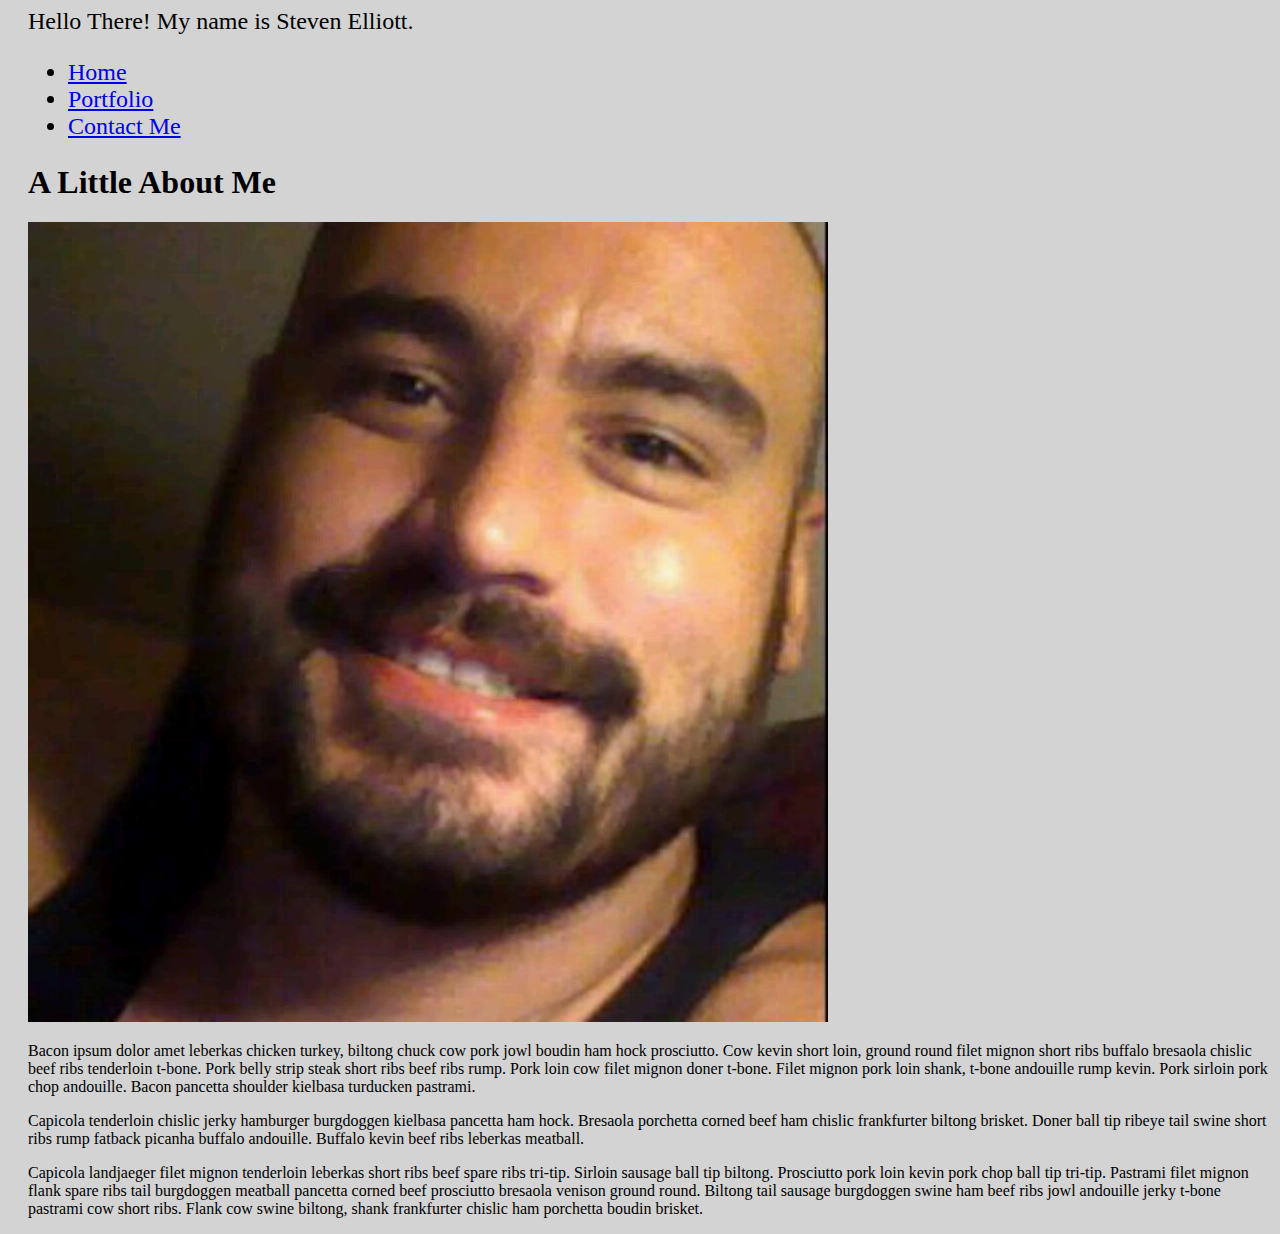
==== index.html @ b68fb68d "changed some colors" ====
<!DOCTYPE html>
<html lang="en-us">

<head>
    <meta charset="UTF-8">
    <title>My profile page</title>

    <!-- This is the bootstrap reference -->
    <link href="https://cdn.jsdelivr.net/npm/bootstrap@5.0.0-beta1/dist/css/bootstrap.min.css" rel="stylesheet"
        integrity="sha384-giJF6kkoqNQ00vy+HMDP7azOuL0xtbfIcaT9wjKHr8RbDVddVHyTfAAsrekwKmP1" crossorigin="anonymous">
    <!-- This is my stylesheet-->
    <link rel="stylesheet" type="text/css" href="./css/style.css">

</head>

<!--This container will include the header and other page links-->
<div class="header-container">
    <nav class="navbar navbar-dark bg-dark">
        <div class="container-fluid">
            <span class="navbar-text">
                Hello There! My name is Steven Elliott.
            </span>
            <ul class="nav">
                <li class="nav-item">
                    <a class="nav-link active" aria-current="page" href="./index.html">Home</a>
                </li>
                <li class="nav-item">
                    <a class="nav-link" href="./portfolio.html">Portfolio</a>
                </li>
                <li class="nav-item">
                    <a class="nav-link" href="./contact.html">Contact Me</a>
                </li>

            </ul>
        </div>
    </nav>
</div>

<!--This is the main bio using two columns-->

<body>
    <div class="container-fluid">
        <div class="row">
            <div class="col-md-8">
                <h1>A Little About Me</h1>
                <!--My headshot image-->
                <div class="row">
                    <div class="col-md-3">
                        <img src="./img/face-img.jpg" alt="Faceshot" class="img-thumbnail">
                    </div>
                    <!--Some bacon ipsum placeholder text-->
                    <div class="col-md-9">
                        <p>
                            Bacon ipsum dolor amet leberkas chicken turkey, biltong chuck cow pork jowl boudin ham hock
                            prosciutto. Cow kevin short loin, ground round filet mignon short ribs buffalo bresaola
                            chislic
                            beef ribs tenderloin t-bone. Pork belly strip steak short ribs beef ribs rump. Pork loin cow
                            filet mignon doner t-bone. Filet mignon pork loin shank, t-bone andouille rump kevin. Pork
                            sirloin pork chop andouille. Bacon pancetta shoulder kielbasa turducken pastrami.
                        </p>
                        <p>
                            Capicola tenderloin chislic jerky hamburger burgdoggen kielbasa pancetta ham hock. Bresaola
                            porchetta corned beef ham chislic frankfurter biltong brisket. Doner ball tip ribeye tail
                            swine
                            short ribs rump fatback picanha buffalo andouille. Buffalo kevin beef ribs leberkas
                            meatball.
                        </p>
                        <p>
                            Capicola landjaeger filet mignon tenderloin leberkas short ribs beef spare ribs tri-tip.
                            Sirloin
                            sausage ball tip biltong. Prosciutto pork loin kevin pork chop ball tip tri-tip. Pastrami
                            filet
                            mignon flank spare ribs tail burgdoggen meatball pancetta corned beef prosciutto bresaola
                            venison ground round. Biltong tail sausage burgdoggen swine ham beef ribs jowl andouille
                            jerky
                            t-bone pastrami cow short ribs. Flank cow swine biltong, shank frankfurter chislic ham
                            porchetta
                            boudin brisket.
                        </p>
                    </div>
                </div>
            </div>
        </div>
    </div>
</body>
---- css/style.css ----
.header-container {
    font-size: x-large;
}

.container-fluid {
    margin-left: 20px;
}

body{
    background-color: lightgrey;
}
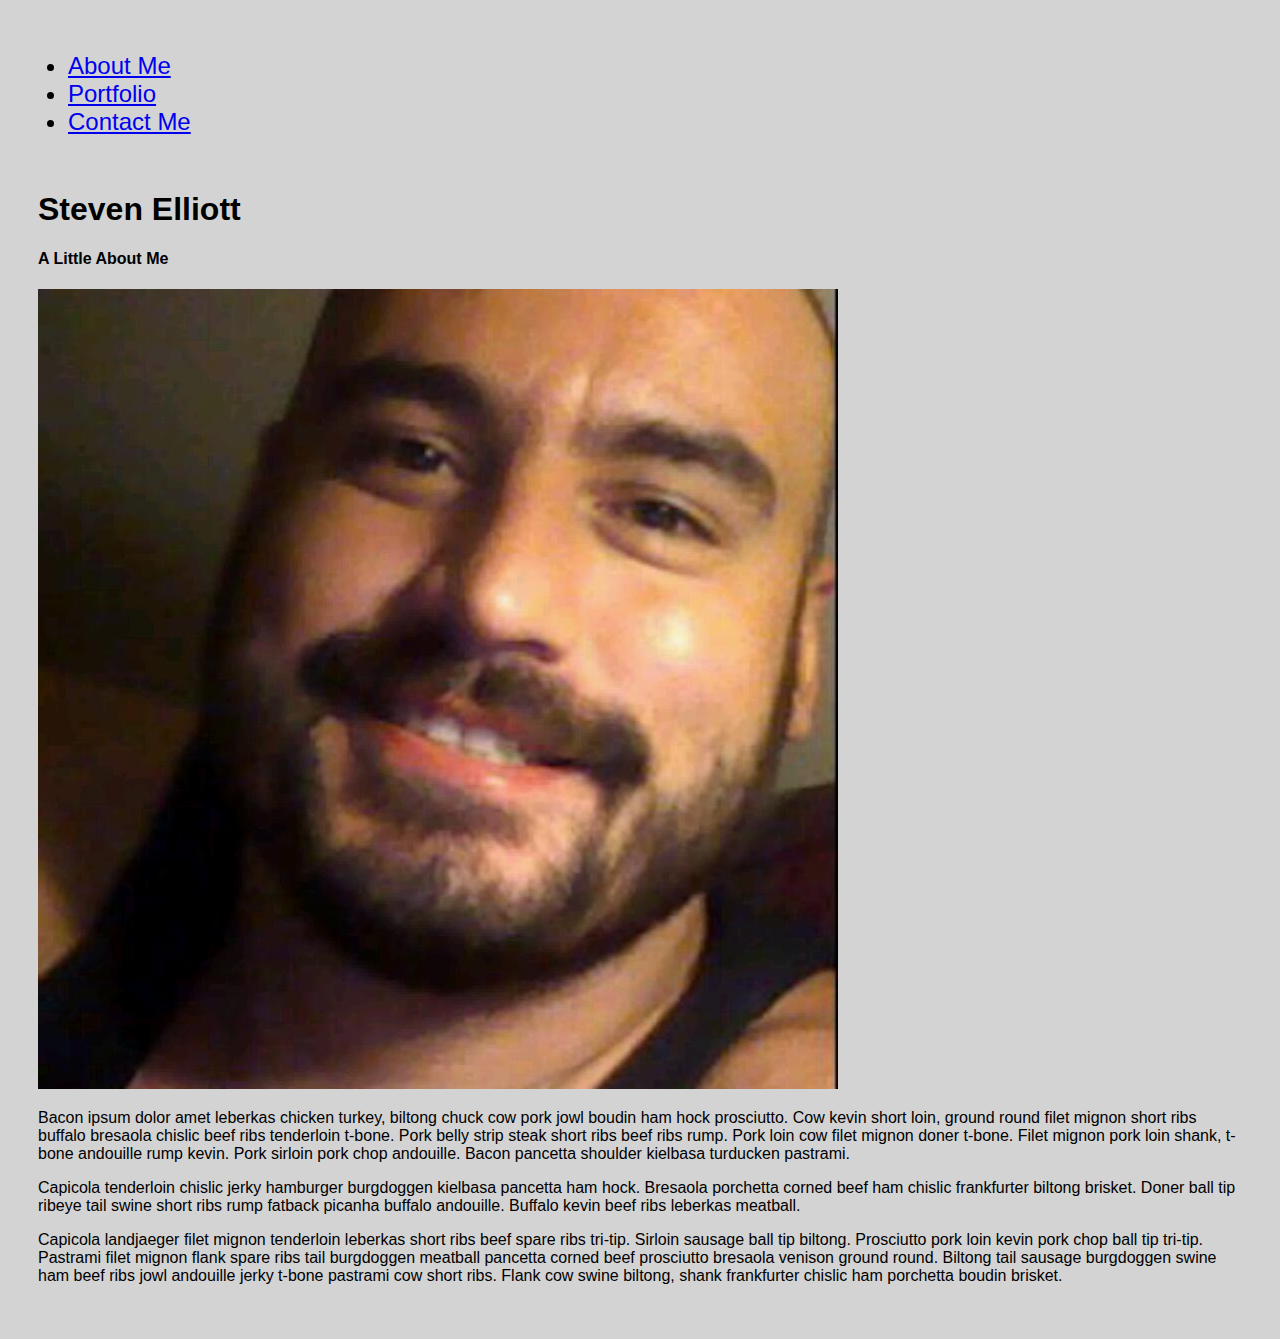
==== commit 17f690cf: "margin and css changes" ====
--- a/index.html
+++ b/index.html
@@ -3,7 +3,7 @@
 
 <head>
     <meta charset="UTF-8">
-    <title>My profile page</title>
+    <title>My About Me Page</title>
 
     <!-- This is the bootstrap reference -->
     <link href="https://cdn.jsdelivr.net/npm/bootstrap@5.0.0-beta1/dist/css/bootstrap.min.css" rel="stylesheet"
@@ -13,42 +13,45 @@
 
 </head>
 
-<!--This container will include the header and other page links-->
-<div class="header-container">
-    <nav class="navbar navbar-dark bg-dark">
-        <div class="container-fluid">
-            <span class="navbar-text">
-                Hello There! My name is Steven Elliott.
-            </span>
-            <ul class="nav">
-                <li class="nav-item">
-                    <a class="nav-link active" aria-current="page" href="./index.html">Home</a>
-                </li>
-                <li class="nav-item">
-                    <a class="nav-link" href="./portfolio.html">Portfolio</a>
-                </li>
-                <li class="nav-item">
-                    <a class="nav-link" href="./contact.html">Contact Me</a>
-                </li>
+<body>
+    <!--This container will include the header and other page links-->
 
-            </ul>
-        </div>
-    </nav>
-</div>
+    <div class="header-container">
+        <nav class="navbar navbar-dark bg-dark">
+            <div class="container justify-content-center">
+                <ul class="nav">
+                    <li class="nav-item">
+                        <a class="nav-link active" aria-current="page" href="./index.html">About Me</a>
+                    </li>
+                    <li class="nav-item">
+                        <a class="nav-link" href="./portfolio.html">Portfolio</a>
+                    </li>
+                    <li class="nav-item">
+                        <a class="nav-link" href="./contact.html">Contact Me</a>
+                    </li>
 
-<!--This is the main bio using two columns-->
+                </ul>
+            </div>
+        </nav>
+    </div>
 
-<body>
+    <!--This is the main bio using two columns-->
+<div class="main">
     <div class="container-fluid">
         <div class="row">
             <div class="col-md-8">
-                <h1>A Little About Me</h1>
+                <h1>Steven Elliott</h1>
+                <h4>A Little About Me</h4>
+
                 <!--My headshot image-->
+                
                 <div class="row">
                     <div class="col-md-3">
                         <img src="./img/face-img.jpg" alt="Faceshot" class="img-thumbnail">
                     </div>
+
                     <!--Some bacon ipsum placeholder text-->
+
                     <div class="col-md-9">
                         <p>
                             Bacon ipsum dolor amet leberkas chicken turkey, biltong chuck cow pork jowl boudin ham hock
@@ -82,4 +85,5 @@
             </div>
         </div>
     </div>
+</div>
 </body>--- a/css/style.css
+++ b/css/style.css
@@ -3,9 +3,16 @@
 }
 
 .container-fluid {
-    margin-left: 20px;
+    padding: 10px;
 }
 
-body{
-    background-color: lightgrey;
-}+body {
+    background-color:lightgrey;
+    padding: 20px;
+    font-family: Arial;
+}
+
+.main {
+    max-width: 100%;
+    margin: auto;
+  }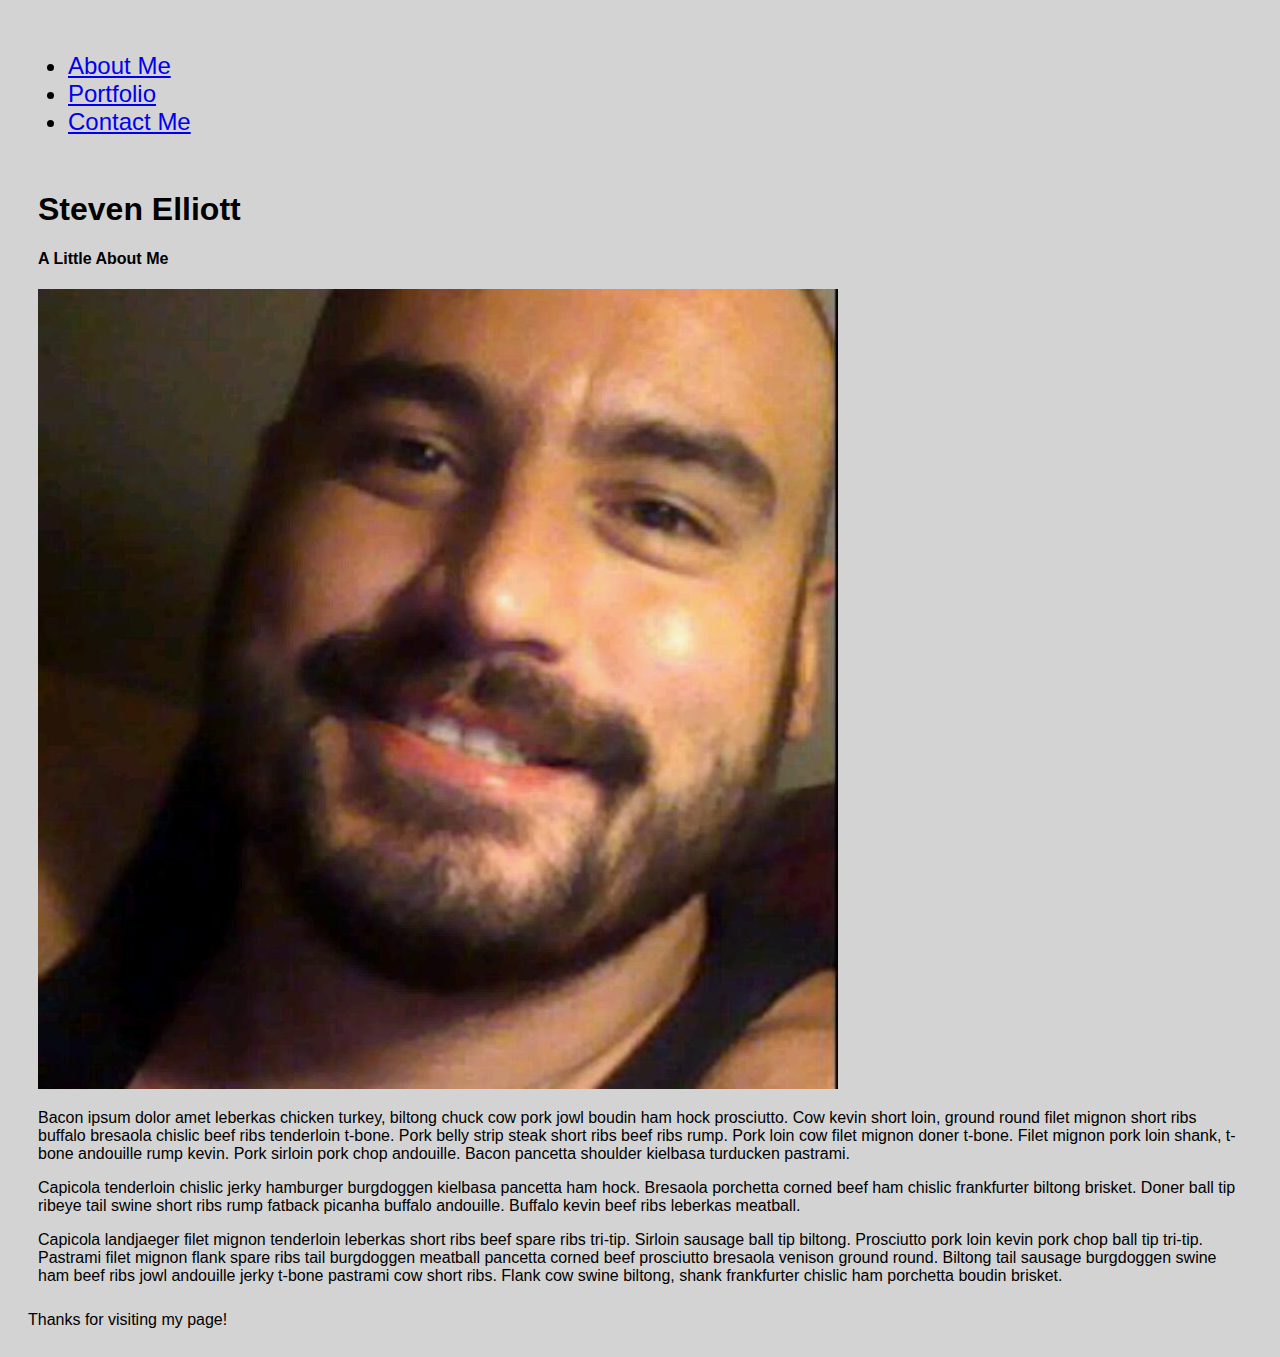
==== commit 5953dd9f: "added a footer" ====
--- a/index.html
+++ b/index.html
@@ -36,54 +36,69 @@
     </div>
 
     <!--This is the main bio using two columns-->
-<div class="main">
-    <div class="container-fluid">
-        <div class="row">
-            <div class="col-md-8">
-                <h1>Steven Elliott</h1>
-                <h4>A Little About Me</h4>
+    <div class="main">
+        <div class="container-fluid">
+            <h1>Steven Elliott</h1>
+            <h4>A Little About Me</h4>
 
-                <!--My headshot image-->
-                
-                <div class="row">
-                    <div class="col-md-3">
-                        <img src="./img/face-img.jpg" alt="Faceshot" class="img-thumbnail">
-                    </div>
+            <div class="row">
+                <div class="col-md-8">
 
-                    <!--Some bacon ipsum placeholder text-->
+                    <!--My headshot image-->
 
-                    <div class="col-md-9">
-                        <p>
-                            Bacon ipsum dolor amet leberkas chicken turkey, biltong chuck cow pork jowl boudin ham hock
-                            prosciutto. Cow kevin short loin, ground round filet mignon short ribs buffalo bresaola
-                            chislic
-                            beef ribs tenderloin t-bone. Pork belly strip steak short ribs beef ribs rump. Pork loin cow
-                            filet mignon doner t-bone. Filet mignon pork loin shank, t-bone andouille rump kevin. Pork
-                            sirloin pork chop andouille. Bacon pancetta shoulder kielbasa turducken pastrami.
-                        </p>
-                        <p>
-                            Capicola tenderloin chislic jerky hamburger burgdoggen kielbasa pancetta ham hock. Bresaola
-                            porchetta corned beef ham chislic frankfurter biltong brisket. Doner ball tip ribeye tail
-                            swine
-                            short ribs rump fatback picanha buffalo andouille. Buffalo kevin beef ribs leberkas
-                            meatball.
-                        </p>
-                        <p>
-                            Capicola landjaeger filet mignon tenderloin leberkas short ribs beef spare ribs tri-tip.
-                            Sirloin
-                            sausage ball tip biltong. Prosciutto pork loin kevin pork chop ball tip tri-tip. Pastrami
-                            filet
-                            mignon flank spare ribs tail burgdoggen meatball pancetta corned beef prosciutto bresaola
-                            venison ground round. Biltong tail sausage burgdoggen swine ham beef ribs jowl andouille
-                            jerky
-                            t-bone pastrami cow short ribs. Flank cow swine biltong, shank frankfurter chislic ham
-                            porchetta
-                            boudin brisket.
-                        </p>
+                    <div class="row">
+                        <div class="col-md-3">
+                            <img src="./img/face-img.jpg" alt="Faceshot" class="img-thumbnail">
+                        </div>
+
+                        <!--Some bacon ipsum placeholder text-->
+
+                        <div class="col-md-9">
+                            <p>
+                                Bacon ipsum dolor amet leberkas chicken turkey, biltong chuck cow pork jowl boudin ham
+                                hock
+                                prosciutto. Cow kevin short loin, ground round filet mignon short ribs buffalo bresaola
+                                chislic
+                                beef ribs tenderloin t-bone. Pork belly strip steak short ribs beef ribs rump. Pork loin
+                                cow
+                                filet mignon doner t-bone. Filet mignon pork loin shank, t-bone andouille rump kevin.
+                                Pork
+                                sirloin pork chop andouille. Bacon pancetta shoulder kielbasa turducken pastrami.
+                            </p>
+                            <p>
+                                Capicola tenderloin chislic jerky hamburger burgdoggen kielbasa pancetta ham hock.
+                                Bresaola
+                                porchetta corned beef ham chislic frankfurter biltong brisket. Doner ball tip ribeye
+                                tail
+                                swine
+                                short ribs rump fatback picanha buffalo andouille. Buffalo kevin beef ribs leberkas
+                                meatball.
+                            </p>
+                            <p>
+                                Capicola landjaeger filet mignon tenderloin leberkas short ribs beef spare ribs tri-tip.
+                                Sirloin
+                                sausage ball tip biltong. Prosciutto pork loin kevin pork chop ball tip tri-tip.
+                                Pastrami
+                                filet
+                                mignon flank spare ribs tail burgdoggen meatball pancetta corned beef prosciutto
+                                bresaola
+                                venison ground round. Biltong tail sausage burgdoggen swine ham beef ribs jowl andouille
+                                jerky
+                                t-bone pastrami cow short ribs. Flank cow swine biltong, shank frankfurter chislic ham
+                                porchetta
+                                boudin brisket.
+                            </p>
+                        </div>
                     </div>
                 </div>
             </div>
         </div>
     </div>
-</div>
-</body>+</body>
+<footer class="footer fixed-bottom bg-dark">
+    <div class="container">
+        <span class="text-muted">Thanks for visiting my page!</span>
+    </div>
+</footer>
+
+</html>--- a/css/style.css
+++ b/css/style.css
@@ -12,7 +12,3 @@
     font-family: Arial;
 }
 
-.main {
-    max-width: 100%;
-    margin: auto;
-  }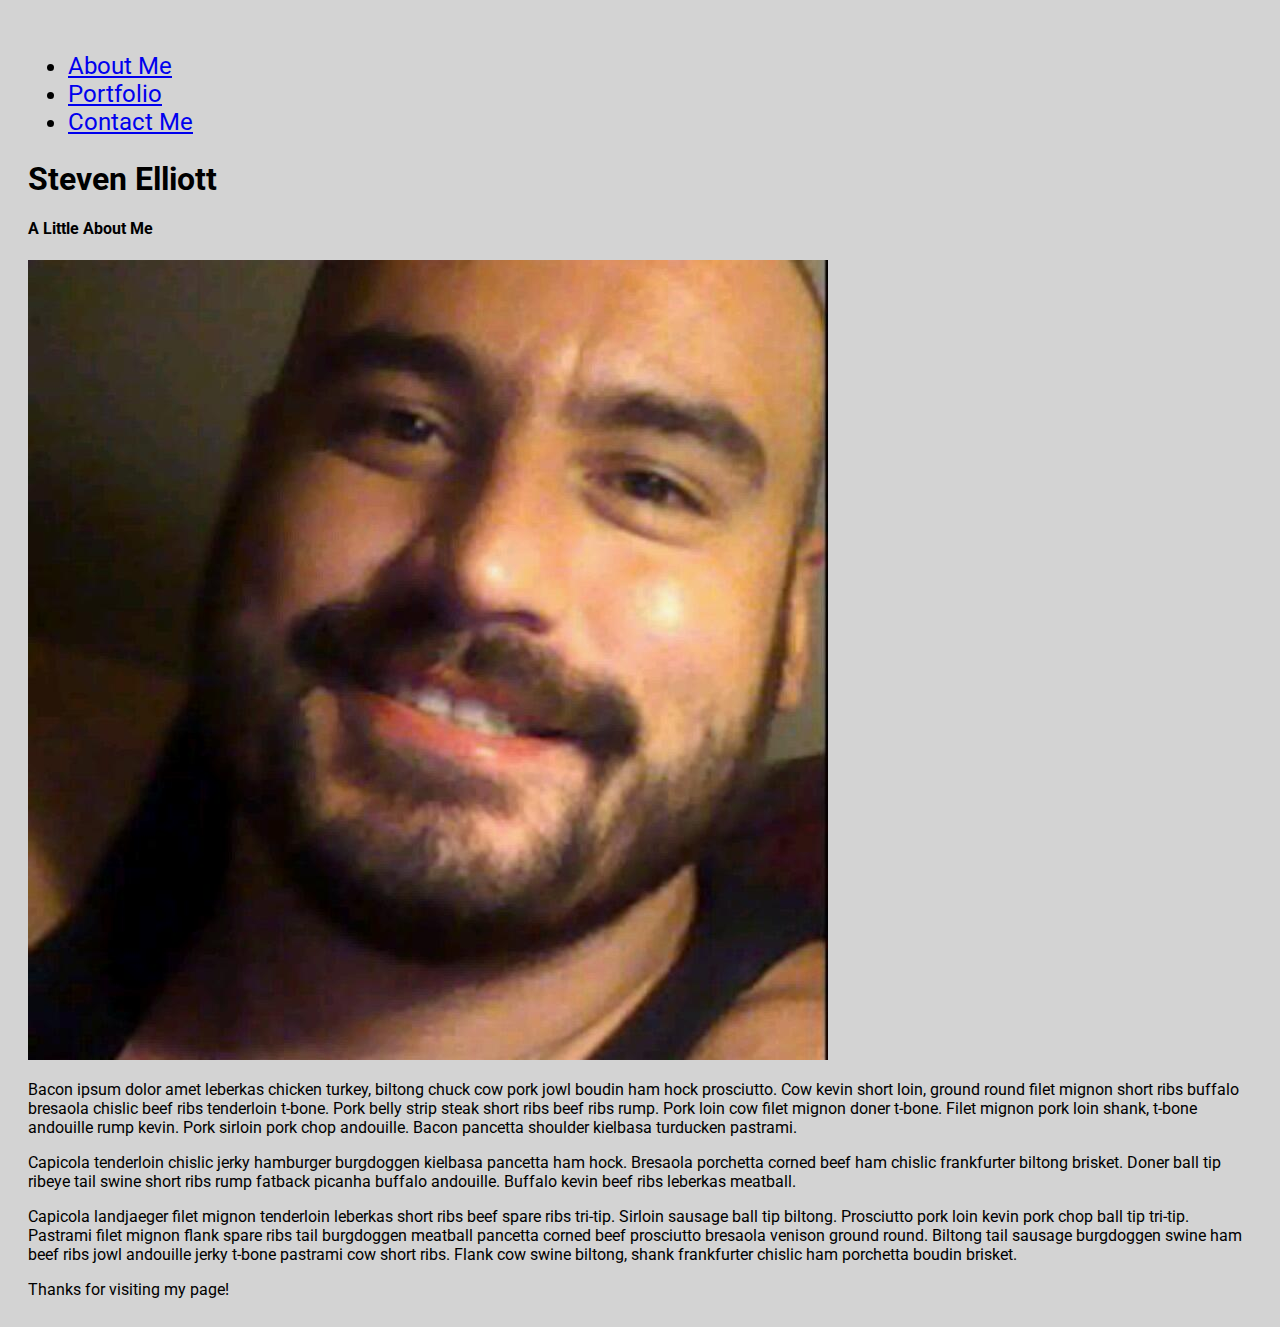
==== commit 12c34faf: "Final Test" ====
--- a/index.html
+++ b/index.html
@@ -3,12 +3,21 @@
 
 <head>
     <meta charset="UTF-8">
+    <meta name="viewport" content="width=device-width, initial-scale=1">
     <title>My About Me Page</title>
 
     <!-- This is the bootstrap reference -->
+
     <link href="https://cdn.jsdelivr.net/npm/bootstrap@5.0.0-beta1/dist/css/bootstrap.min.css" rel="stylesheet"
         integrity="sha384-giJF6kkoqNQ00vy+HMDP7azOuL0xtbfIcaT9wjKHr8RbDVddVHyTfAAsrekwKmP1" crossorigin="anonymous">
+
+    <!--This is the Roboto font i want to use-->
+
+    <link rel="preconnect" href="https://fonts.gstatic.com">
+    <link href="https://fonts.googleapis.com/css2?family=Roboto&display=swap" rel="stylesheet">
+
     <!-- This is my stylesheet-->
+
     <link rel="stylesheet" type="text/css" href="./css/style.css">
 
 </head>
@@ -36,8 +45,9 @@
     </div>
 
     <!--This is the main bio using two columns-->
+
     <div class="main">
-        <div class="container-fluid">
+        <div class="container justify-content-center">
             <h1>Steven Elliott</h1>
             <h4>A Little About Me</h4>
 
@@ -95,6 +105,9 @@
         </div>
     </div>
 </body>
+
+<!--This is the sticky footer-->
+
 <footer class="footer fixed-bottom bg-dark">
     <div class="container">
         <span class="text-muted">Thanks for visiting my page!</span>
--- a/css/style.css
+++ b/css/style.css
@@ -9,6 +9,6 @@
 body {
     background-color:lightgrey;
     padding: 20px;
-    font-family: Arial;
+    font-family: 'Roboto', sans-serif;
 }
 
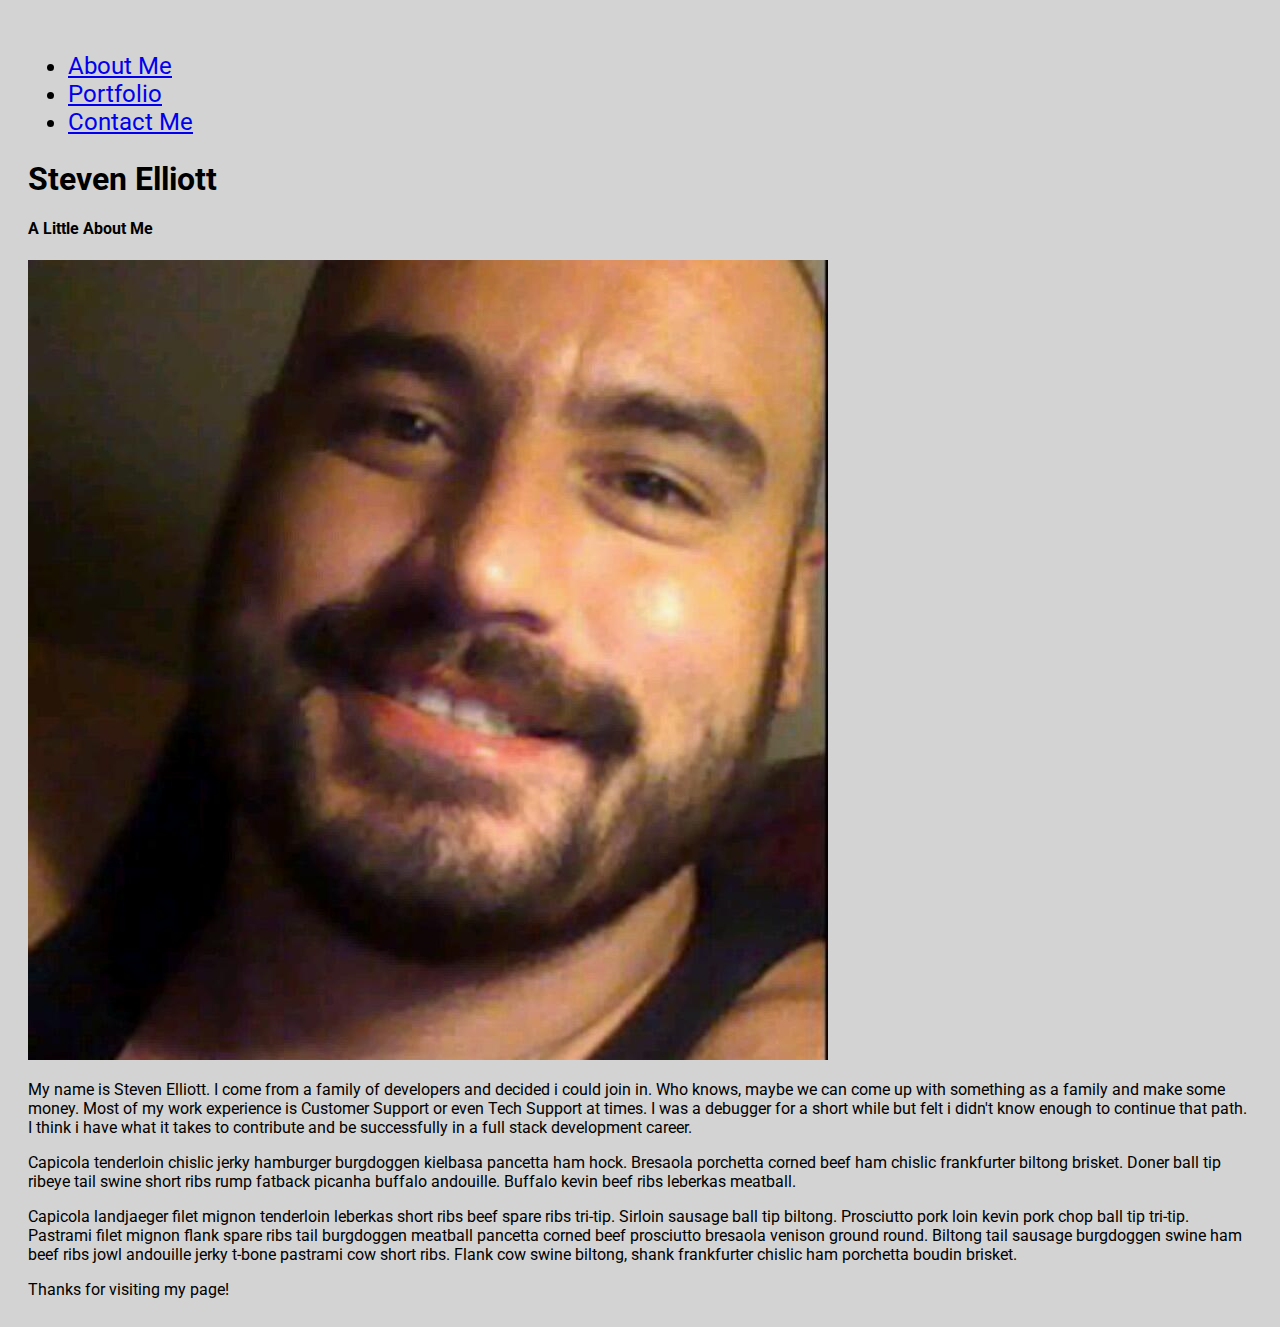
==== commit 604b7c47: "updated readme" ====
--- a/index.html
+++ b/index.html
@@ -65,15 +65,11 @@
 
                         <div class="col-md-9">
                             <p>
-                                Bacon ipsum dolor amet leberkas chicken turkey, biltong chuck cow pork jowl boudin ham
-                                hock
-                                prosciutto. Cow kevin short loin, ground round filet mignon short ribs buffalo bresaola
-                                chislic
-                                beef ribs tenderloin t-bone. Pork belly strip steak short ribs beef ribs rump. Pork loin
-                                cow
-                                filet mignon doner t-bone. Filet mignon pork loin shank, t-bone andouille rump kevin.
-                                Pork
-                                sirloin pork chop andouille. Bacon pancetta shoulder kielbasa turducken pastrami.
+                                My name is Steven Elliott. I come from a family of developers and decided i could join
+                                in. Who knows, maybe we can come up with something as a family and make some money. Most
+                                of my work experience is Customer Support or even Tech Support at times. I was a
+                                debugger for a short while but felt i didn't know enough to continue that path. I think i
+                                have what it takes to contribute and be successfully in a full stack development career.
                             </p>
                             <p>
                                 Capicola tenderloin chislic jerky hamburger burgdoggen kielbasa pancetta ham hock.
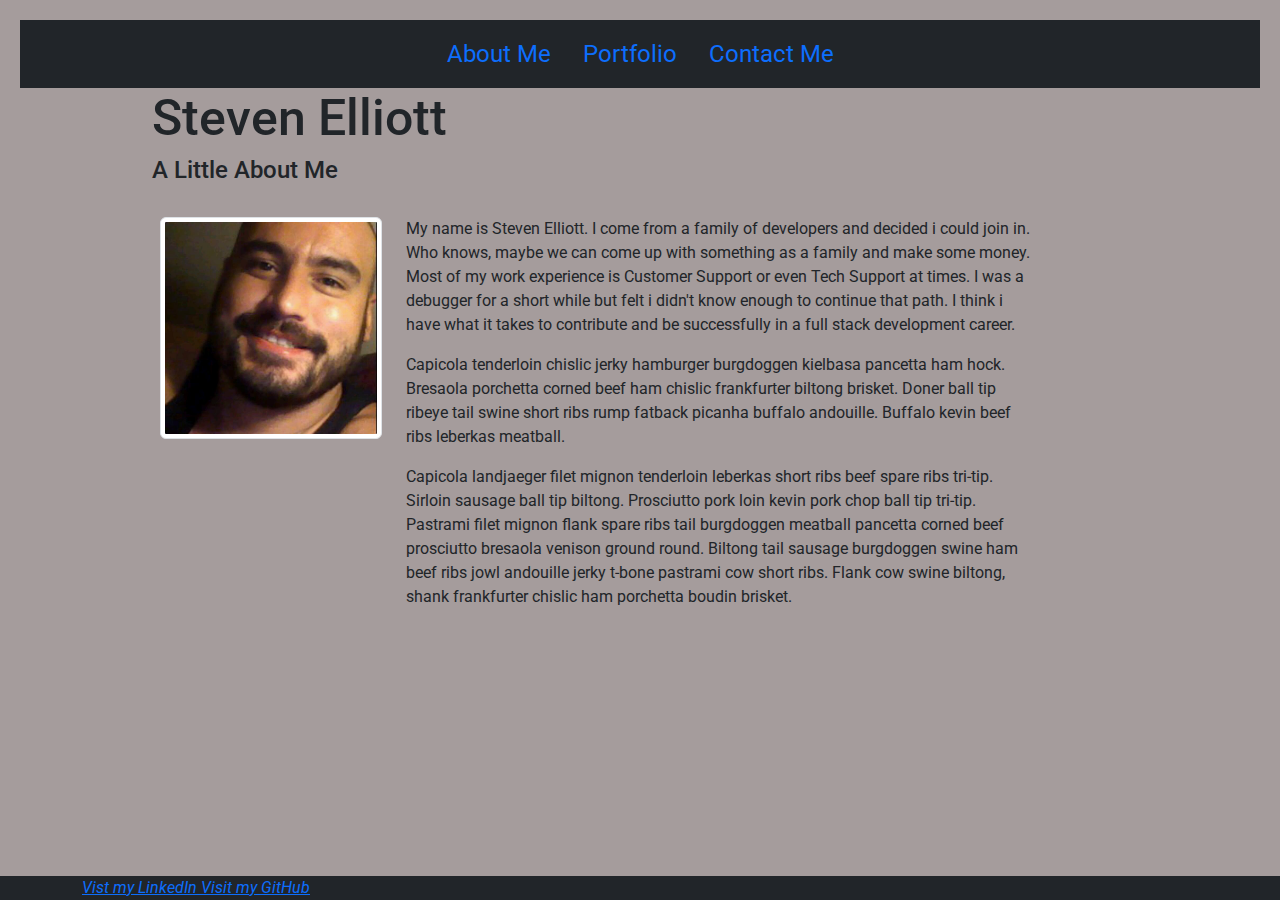
==== commit bab5a53e: "added project and homework to portfolio" ====
--- a/index.html
+++ b/index.html
@@ -1,26 +1,24 @@
 <!DOCTYPE html>
-<html lang="en-us">
+<html lang="en">
 
-<head>
-    <meta charset="UTF-8">
-    <meta name="viewport" content="width=device-width, initial-scale=1">
-    <title>My About Me Page</title>
-
-    <!-- This is the bootstrap reference -->
-
-    <link href="https://cdn.jsdelivr.net/npm/bootstrap@5.0.0-beta1/dist/css/bootstrap.min.css" rel="stylesheet"
-        integrity="sha384-giJF6kkoqNQ00vy+HMDP7azOuL0xtbfIcaT9wjKHr8RbDVddVHyTfAAsrekwKmP1" crossorigin="anonymous">
-
-    <!--This is the Roboto font i want to use-->
-
-    <link rel="preconnect" href="https://fonts.gstatic.com">
-    <link href="https://fonts.googleapis.com/css2?family=Roboto&display=swap" rel="stylesheet">
-
-    <!-- This is my stylesheet-->
-
-    <link rel="stylesheet" type="text/css" href="./css/style.css">
-
-</head>
+    <head>
+        <meta charset="UTF-8">
+        <!--Make the page responsive-->
+        <meta name="viewport" content="width=device-width, initial-scale=1.0">
+        <meta http-equiv="X-UA-Compatible" content="ie=edge">
+        <!--This is the bootstrap cdn-->
+        <link rel="stylesheet" type="text/css"
+            href="https://cdn.jsdelivr.net/npm/bootstrap@5.0.0-beta1/dist/css/bootstrap.min.css">
+        <!--Font Awesome CDN-->
+        <link rel="stylesheet" href="https://cdnjs.cloudflare.com/ajax/libs/font-awesome/5.15.2/css/all.min.css"
+            integrity="sha512-HK5fgLBL+xu6dm/Ii3z4xhlSUyZgTT9tuc/hSrtw6uzJOvgRr2a9jyxxT1ely+B+xFAmJKVSTbpM/CuL7qxO8w=="
+            crossorigin="anonymous" />
+        <!--I like this font-->
+        <link rel="preconnect" href="https://fonts.gstatic.com">
+        <link href="https://fonts.googleapis.com/css2?family=Roboto&display=swap" rel="stylesheet">
+        <!-- This is my stylesheet-->
+        <link rel="stylesheet" type="text/css" href="./css/style2.css">
+    </head>
 
 <body>
     <!--This container will include the header and other page links-->
@@ -52,7 +50,7 @@
             <h4>A Little About Me</h4>
 
             <div class="row">
-                <div class="col-md-8">
+                <div class="col-md-auto">
 
                     <!--My headshot image-->
 
@@ -63,12 +61,13 @@
 
                         <!--Some bacon ipsum placeholder text-->
 
-                        <div class="col-md-9">
+                        <div class="col-md-8">
                             <p>
                                 My name is Steven Elliott. I come from a family of developers and decided i could join
                                 in. Who knows, maybe we can come up with something as a family and make some money. Most
                                 of my work experience is Customer Support or even Tech Support at times. I was a
-                                debugger for a short while but felt i didn't know enough to continue that path. I think i
+                                debugger for a short while but felt i didn't know enough to continue that path. I think
+                                i
                                 have what it takes to contribute and be successfully in a full stack development career.
                             </p>
                             <p>
@@ -106,7 +105,12 @@
 
 <footer class="footer fixed-bottom bg-dark">
     <div class="container">
-        <span class="text-muted">Thanks for visiting my page!</span>
+        <a href="https://www.linkedin.com/in/stevenelliott3/">
+            <i class="fab fa-linkedin"> Vist my LinkedIn</i>
+        </a>
+        <a href="https://github.com/elliott-steven">
+            <i class="fab fa-github-square">Visit my GitHub</i>
+        </a>
     </div>
 </footer>
 
--- a/css/style2.css
+++ b/css/style2.css
@@ -0,0 +1,71 @@
+.header-container {
+    font-size: x-large;
+}
+
+.container-fluid {
+  padding: 10px;
+  }
+
+  * {
+    box-sizing: border-box;
+  }
+  
+  body {
+    background-color:rgb(165, 156, 156);
+    padding: 20px;
+    font-family: 'Roboto', sans-serif;
+  }
+  
+  /* Center website */
+  .main {
+    max-width: 1000px;
+    margin: auto;
+  }
+  
+  h1 {
+    font-size: 50px;
+    word-break: break-all;
+  }
+  
+  .row {
+    margin: 8px -16px;
+  }
+  
+  /* Add padding BETWEEN each column */
+  .row,
+  .row > .column {
+    padding: 8px;
+  }
+  
+  /* Create four equal columns that floats next to each other */
+  .column {
+    float: left;
+    width: 25%;
+  }
+  
+  /* Clear floats after rows */ 
+  .row:after {
+    content: "";
+    display: table;
+    clear: both;
+  }
+  
+  /* Content */
+  .content {
+    background-color: white;
+    padding: 10px;
+  }
+  
+  /* Responsive layout - makes a two column-layout instead of four columns */
+  @media screen and (max-width: 900px) {
+    .column {
+      width: 50%;
+    }
+  }
+  
+  /* Responsive layout - makes the two columns stack on top of each other instead of next to each other */
+  @media screen and (max-width: 600px) {
+    .column {
+      width: 100%;
+    }
+  }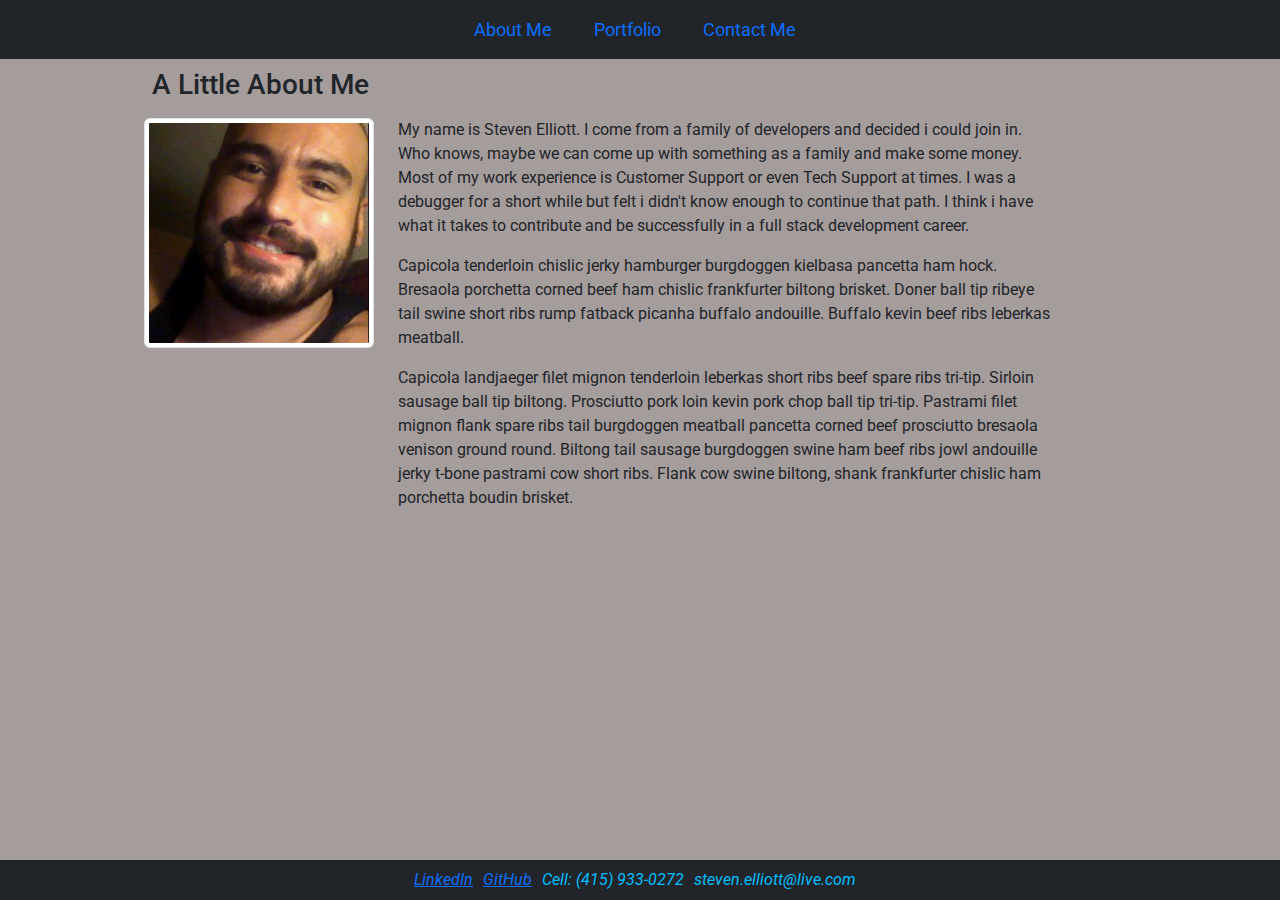
==== commit 5805926c: "profile updates" ====
--- a/index.html
+++ b/index.html
@@ -1,30 +1,30 @@
 <!DOCTYPE html>
 <html lang="en">
 
-    <head>
-        <meta charset="UTF-8">
-        <!--Make the page responsive-->
-        <meta name="viewport" content="width=device-width, initial-scale=1.0">
-        <meta http-equiv="X-UA-Compatible" content="ie=edge">
-        <!--This is the bootstrap cdn-->
-        <link rel="stylesheet" type="text/css"
-            href="https://cdn.jsdelivr.net/npm/bootstrap@5.0.0-beta1/dist/css/bootstrap.min.css">
-        <!--Font Awesome CDN-->
-        <link rel="stylesheet" href="https://cdnjs.cloudflare.com/ajax/libs/font-awesome/5.15.2/css/all.min.css"
-            integrity="sha512-HK5fgLBL+xu6dm/Ii3z4xhlSUyZgTT9tuc/hSrtw6uzJOvgRr2a9jyxxT1ely+B+xFAmJKVSTbpM/CuL7qxO8w=="
-            crossorigin="anonymous" />
-        <!--I like this font-->
-        <link rel="preconnect" href="https://fonts.gstatic.com">
-        <link href="https://fonts.googleapis.com/css2?family=Roboto&display=swap" rel="stylesheet">
-        <!-- This is my stylesheet-->
-        <link rel="stylesheet" type="text/css" href="./css/style2.css">
-    </head>
+<head>
+    <meta charset="UTF-8">
+    <!--Make the page responsive-->
+    <meta name="viewport" content="width=device-width, initial-scale=1.0">
+    <meta http-equiv="X-UA-Compatible" content="ie=edge">
+    <!--This is the bootstrap cdn-->
+    <link rel="stylesheet" type="text/css"
+        href="https://cdn.jsdelivr.net/npm/bootstrap@5.0.0-beta1/dist/css/bootstrap.min.css">
+    <!--Font Awesome CDN-->
+    <link rel="stylesheet" href="https://cdnjs.cloudflare.com/ajax/libs/font-awesome/5.15.2/css/all.min.css"
+        integrity="sha512-HK5fgLBL+xu6dm/Ii3z4xhlSUyZgTT9tuc/hSrtw6uzJOvgRr2a9jyxxT1ely+B+xFAmJKVSTbpM/CuL7qxO8w=="
+        crossorigin="anonymous" />
+    <!--I like this font-->
+    <link rel="preconnect" href="https://fonts.gstatic.com">
+    <link href="https://fonts.googleapis.com/css2?family=Roboto&display=swap" rel="stylesheet">
+    <!-- This is my stylesheet-->
+    <link rel="stylesheet" type="text/css" href="./css/style.css">
+</head>
 
 <body>
     <!--This container will include the header and other page links-->
 
     <div class="header-container">
-        <nav class="navbar navbar-dark bg-dark">
+        <nav class="navbar fixed-top navbar-dark bg-dark">
             <div class="container justify-content-center">
                 <ul class="nav">
                     <li class="nav-item">
@@ -42,12 +42,14 @@
         </nav>
     </div>
 
+
+
     <!--This is the main bio using two columns-->
 
-    <div class="main">
+    <div class="main mt-5">
         <div class="container justify-content-center">
-            <h1>Steven Elliott</h1>
-            <h4>A Little About Me</h4>
+
+            <h3>A Little About Me</h3>
 
             <div class="row">
                 <div class="col-md-auto">
@@ -103,15 +105,32 @@
 
 <!--This is the sticky footer-->
 
-<footer class="footer fixed-bottom bg-dark">
-    <div class="container">
-        <a href="https://www.linkedin.com/in/stevenelliott3/">
-            <i class="fab fa-linkedin"> Vist my LinkedIn</i>
-        </a>
-        <a href="https://github.com/elliott-steven">
-            <i class="fab fa-github-square">Visit my GitHub</i>
-        </a>
-    </div>
-</footer>
+<div class="footer-container">
+    <nav class="navbar fixed-bottom navbar-dark bg-dark">
+        <div class="container justify-content-center">
+            <ul class="nav">
+                <li class="nav-item">
+                    <a href="https://www.linkedin.com/in/stevenelliott3/">
+                        <i class="fab fa-linkedin">  LinkedIn</i>
+                    </a>
+                </li>
+
+                <li class="nav-item">
+                    <a href="https://github.com/elliott-steven">
+                        <i class="fab fa-github-square">  GitHub</i>
+                    </a>
+                </li>
+
+                <li class="nav-item">
+                    <i class="fab fa-phone-square">Cell: (415) 933-0272</i>
+                </li>
+
+                <li class="nav-item">
+                    <a href="mailto:steven.elliott@live.com"></a>
+                    <i class="fab fa-envelope-open">steven.elliott@live.com</i></a>
+                </li>
+            </ul>
+    </nav>
+</div>
 
 </html>--- a/css/style.css
+++ b/css/style.css
@@ -0,0 +1,114 @@
+.header-container {
+  font-size: large;
+}
+
+.container-fluid {
+    padding: 30px;
+  }
+
+body {
+  background-color: rgb(165, 156, 156);
+  padding: 20px;
+  font-family: "Roboto", sans-serif;
+}
+
+/* Center website */
+.main {
+  max-width: 1000px;
+  margin: auto;
+}
+
+h1 {
+  font-size: 50px;
+  word-break: break-all;
+}
+
+.row {
+  margin: 8px -16px;
+}
+
+.nav-item {
+    margin-right: 10px;
+    color: deepskyblue;
+}
+
+/* Contact US */
+
+
+.wrapper {
+    position: absolute;
+    top: 20%;
+    width: 100%;
+    padding: 0 20px;
+  }
+  
+  .contact-form {
+    max-width: 550px;
+    margin: 0 auto;
+    background: rgba(0,0,0,0.8);
+    padding: 30px;
+    border-radius: 5px;
+    display: flex;
+    box-shadow: 0 0 10px;
+  }
+  
+  .input-fields{
+    display: flex;
+    flex-direction: column;
+    margin-right: 4%;
+  }
+  
+  .input-fields,
+  .msg{
+    width:48%;
+  }
+  
+  .input-fields .input,
+  .msg textarea{
+    margin: 10px 0;
+    background: transparent;
+    border: 0;
+    border-bottom: 2px solid #c5ecfd;
+    padding: 10px;
+    color: #c5ecfd;
+    width:100%;
+  }
+  
+  .msg textarea{
+    height: 212px;
+  }
+  
+  ::-webkit-input-placeholder{
+    color: #c5ecfd;
+  }
+  
+  ::-moz-input-placeholder{
+    color: #c5ecfd;
+  }
+  
+  ::-ms-input-placeholder{
+    color: #c5ecfd;
+  }
+  
+  .btn{
+    background: #39b7dd;
+    text-align: center;
+    padding: 15px;
+    border-radius: 5px;
+    color: #fff;
+    cursor: pointer;
+    text-transform: uppercase;
+  }
+  
+  @media screen and (max-width: 600px){
+    .contact-form{
+      flex-direction: column;
+    }
+    .msg textarea{
+      height: 80px;
+    }
+    .input-fields,
+    .msg{
+      width:100%;
+    }
+  }
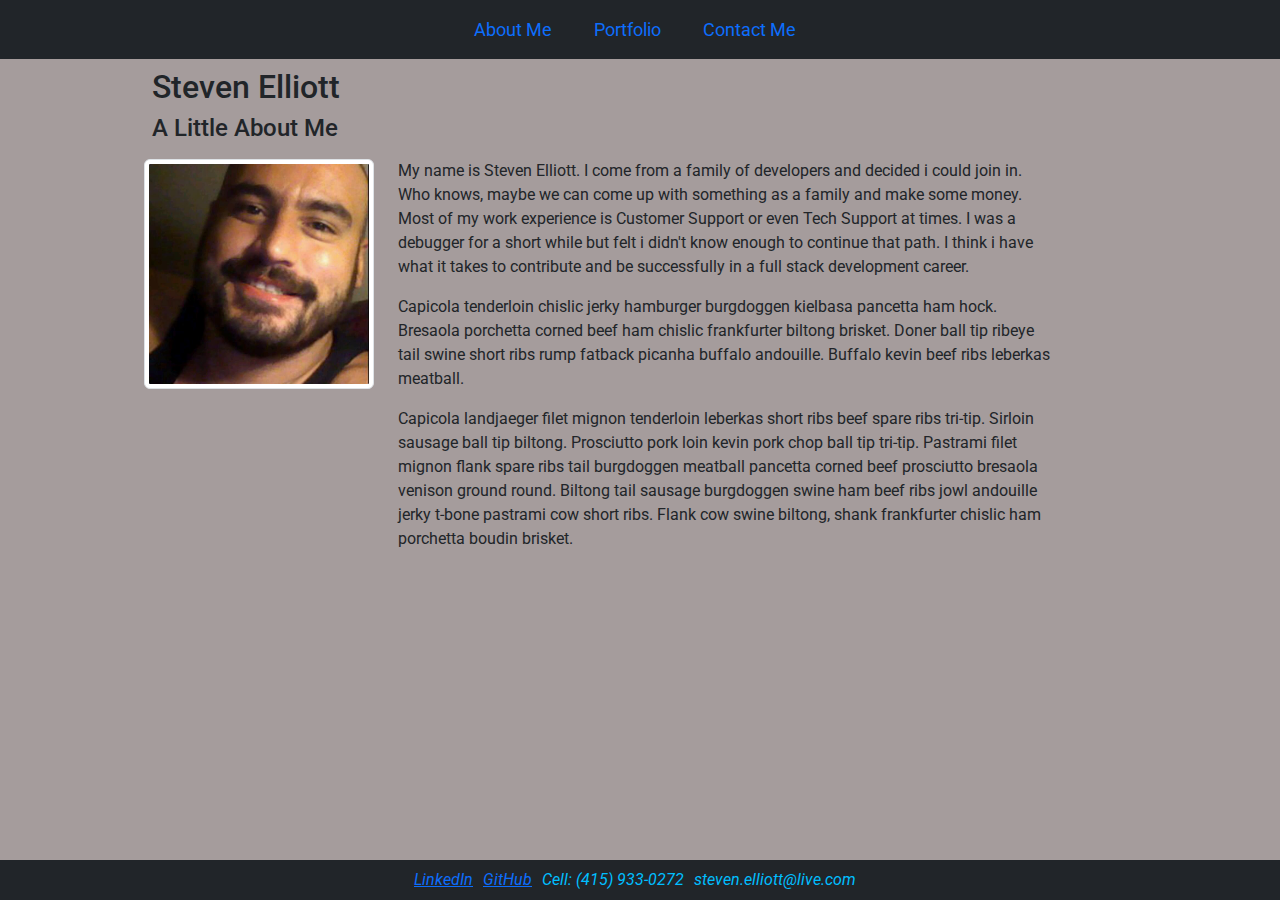
==== commit c6605d96: "small updates" ====
--- a/index.html
+++ b/index.html
@@ -49,7 +49,8 @@
     <div class="main mt-5">
         <div class="container justify-content-center">
 
-            <h3>A Little About Me</h3>
+            <h2>Steven Elliott</h2>
+            <h4>A Little About Me</h4>
 
             <div class="row">
                 <div class="col-md-auto">
--- a/css/style.css
+++ b/css/style.css
@@ -38,15 +38,16 @@
 .wrapper {
     position: absolute;
     top: 20%;
-    width: 100%;
+    width: 97%;
     padding: 0 20px;
+    
   }
   
   .contact-form {
     max-width: 550px;
     margin: 0 auto;
     background: rgba(0,0,0,0.8);
-    padding: 30px;
+    padding: 20px;
     border-radius: 5px;
     display: flex;
     box-shadow: 0 0 10px;
